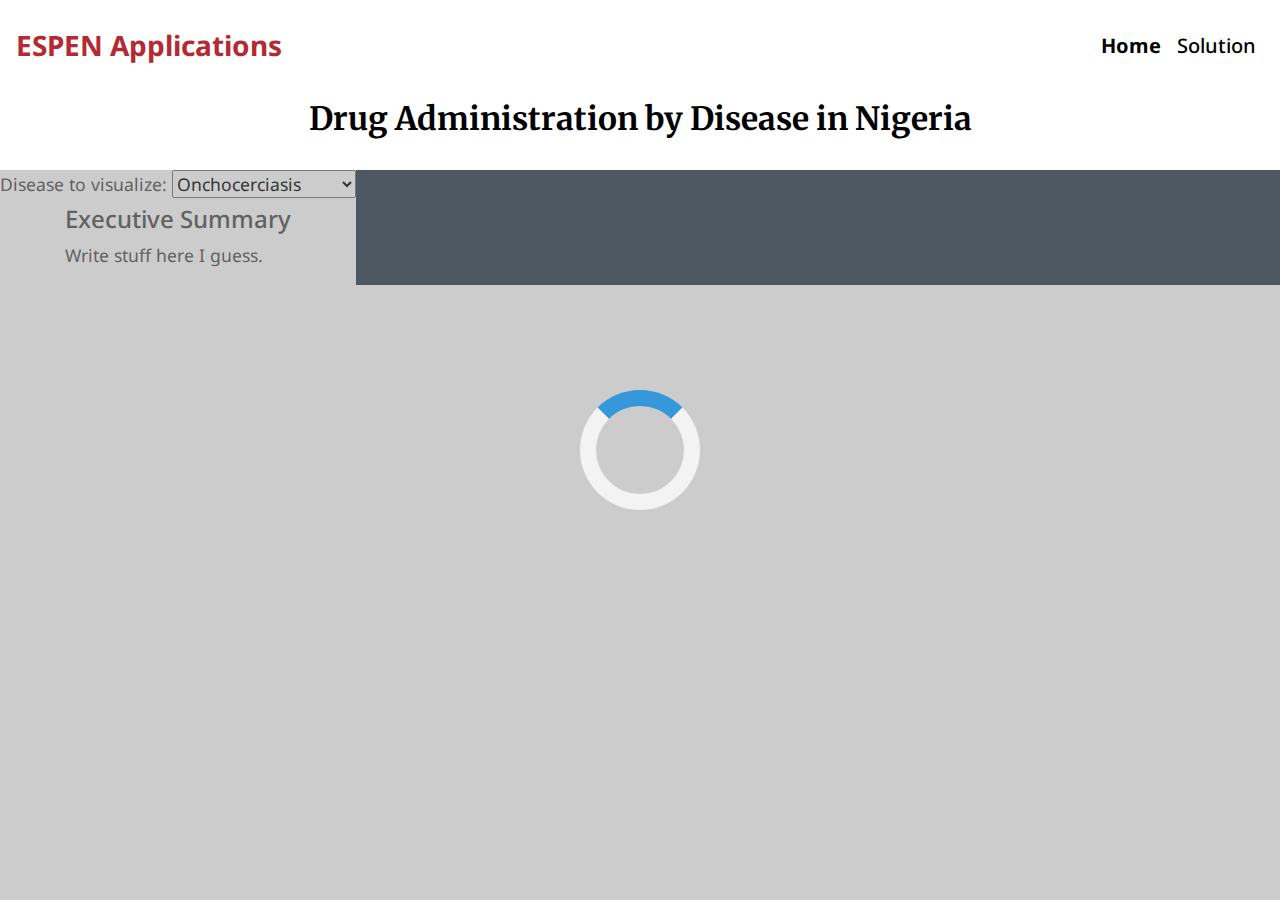
==== docs/Nigeria/index.html @ 80283f41 "Added loading period to avoid errors in viz" ====
<!DOCTYPE html>

<head>
    <meta charset="utf-8">
    <meta name="viewport" content="width=device-width, initial-scale=1">
    <link rel="shortcut icon" type="image/png" href="../images/favicon.png" />
    <link href="https://fonts.googleapis.com/css?family=Merriweather|Noto+Sans&display=swap" rel="stylesheet">
    <script src="https://ajax.googleapis.com/ajax/libs/jquery/3.4.1/jquery.min.js"></script>
    <script src="https://cdnjs.cloudflare.com/ajax/libs/popper.js/1.14.7/umd/popper.min.js"
        integrity="sha384-UO2eT0CpHqdSJQ6hJty5KVphtPhzWj9WO1clHTMGa3JDZwrnQq4sF86dIHNDz0W1"
        crossorigin="anonymous"></script>
    <link rel="stylesheet" href="https://stackpath.bootstrapcdn.com/bootstrap/4.3.1/css/bootstrap.min.css"
        integrity="sha384-ggOyR0iXCbMQv3Xipma34MD+dH/1fQ784/j6cY/iJTQUOhcWr7x9JvoRxT2MZw1T" crossorigin="anonymous">
    <script src="https://stackpath.bootstrapcdn.com/bootstrap/4.3.1/js/bootstrap.min.js"
        integrity="sha384-JjSmVgyd0p3pXB1rRibZUAYoIIy6OrQ6VrjIEaFf/nJGzIxFDsf4x0xIM+B07jRM"
        crossorigin="anonymous"></script>
    <link rel="stylesheet" type="text/css" href="index.css">
    <noscript>This website requires JavaScript!</noscript>
    <title>ESPEN Novel Applications</title>
</head>
<!-- Keep this script here for reloading purposes -->
<script>
    window.onbeforeunload = function () {
        window.scrollTo(0,0)
    }
</script>

<body>
    <div class="jumbotron jumbotron-fluid hero">
        <nav class="navbar navbar-expand-lg navbar-light">
            <a class="navbar-brand" href="../index.html">
                <h3><b>ESPEN Applications</b></h3>
            </a>
            <button class="navbar-toggler" type="button" data-toggle="collapse" data-target="#navbarSupportedContent"
                aria-controls="navbarSupportedContent" aria-expanded="false" aria-label="Toggle navigation">
                <span class="navbar-toggler-icon"></span>
            </button>
            <div class="collapse navbar-collapse" id="navbarSupportedContent">
                <ul class="navbar-nav ml-auto">
                    <li class="nav-item active">
                        <a class="nav-link" href="../index.html">
                            <h5><b>Home</b></h5><span class="sr-only">(current)</span>
                        </a>
                    </li>
                    <li class="nav-item">
                        <a class="nav-link" href="../map.html">
                            <h5>Solution</h5>
                        </a>
                    </li>
                </ul>
            </div>
        </nav>
    </div>
    <div id="country-select" class="container">
        <h4 class="serif-sub">Drug Administration by Disease in Nigeria</h4>
    </div>
    <div class="cover"></div>
    <div class="loader"></div>
    <div id="vizArea" class="d-inline-flex flex-row">
        <div id="sidebar" class="d-flex align-items-center flex-column">
            <div id="dropdown">
                <label for="diseases">Disease to visualize:</label>
                <select id="diseases">
                    <option value="oncho">Onchocerciasis</option>
                    <option value="schisto">Schistosomiasis</option>
                    <option value="lf">Lymphatic Filariasis</option>
                </select>
            </div>
            <div>
                <h4>Executive Summary</h4>
                <p>Write stuff here I guess.</p>
            </div>
        </div>
        <section id="solution" class="flex-fill">
            <div id="vizzes" class="container">
                <!-- ONCHO -->
                <div class='tableauPlaceholder' id='onchoViz' style='position: relative'>
                    <noscript>
                        <a href='#'>
                            <img alt=' '
                                src='https:&#47;&#47;public.tableau.com&#47;static&#47;images&#47;Ni&#47;NigeriaNTDDrugVizzes_15894844830130&#47;OnchoDashboard&#47;1_rss.png'
                                style='border: none' />
                        </a>
                    </noscript>
                    <object class='tableauViz' style='display:none;'>
                        <param name='host_url' value='https%3A%2F%2Fpublic.tableau.com%2F' />
                        <param name='embed_code_version' value='3' />
                        <param name='path'
                            value='views&#47;NigeriaNTDDrugVizzes_15894844830130&#47;OnchoDashboard?:embed=y&amp;:display_count=y' />
                        <param name='toolbar' value='yes' />
                        <param name='static_image'
                            value='https:&#47;&#47;public.tableau.com&#47;static&#47;images&#47;Ni&#47;NigeriaNTDDrugVizzes_15894844830130&#47;OnchoDashboard&#47;1.png' />
                        <param name='animate_transition' value='yes' />
                        <param name='display_static_image' value='yes' />
                        <param name='display_spinner' value='yes' />
                        <param name='display_overlay' value='yes' />
                        <param name='display_count' value='yes' />
                        <!-- <param name='device' value='desktop' /> -->
                    </object>
                </div>
                <script type='text/javascript'>
                    var divElement = document.getElementById('onchoViz');
                    var vizElement = divElement.getElementsByTagName('object')[0];

                    if (divElement.offsetWidth > 800) {
                        vizElement.style.width = '1000px';
                        vizElement.style.height = '1427px';
                    } else if (divElement.offsetWidth > 500) {
                        vizElement.style.width = '1000px';
                        vizElement.style.height = '1427px';
                    } else {
                        vizElement.style.width = '100%';
                        vizElement.style.height = '1977px';
                    }

                    var scriptElement = document.createElement('script');
                    scriptElement.src = 'https://public.tableau.com/javascripts/api/viz_v1.js';
                    vizElement.parentNode.insertBefore(scriptElement, vizElement);
                </script>

                <!-- SCHISTO -->
                <div class='tableauPlaceholder' id='schistoViz' style='position: relative'>
                    <noscript>
                        <a href='#'>
                            <img alt=' '
                                src='https:&#47;&#47;public.tableau.com&#47;static&#47;images&#47;Ni&#47;NigeriaNTDDrugVizzes_15894844830130&#47;SchistoDashboard&#47;1_rss.png'
                                style='border: none' />
                        </a>
                    </noscript>
                    <object class='tableauViz' style='display:none;'>
                        <param name='host_url' value='https%3A%2F%2Fpublic.tableau.com%2F' />
                        <param name='embed_code_version' value='3' />
                        <param name='path'
                            value='views&#47;NigeriaNTDDrugVizzes_15894844830130&#47;SchistoDashboard?:embed=y&amp;:display_count=y' />
                        <param name='toolbar' value='yes' />
                        <param name='static_image'
                            value='https:&#47;&#47;public.tableau.com&#47;static&#47;images&#47;Ni&#47;NigeriaNTDDrugVizzes_15894844830130&#47;SchistoDashboard&#47;1.png' />
                        <param name='animate_transition' value='yes' />
                        <param name='display_static_image' value='yes' />
                        <param name='display_spinner' value='yes' />
                        <param name='display_overlay' value='yes' />
                        <param name='display_count' value='yes' />
                        <!-- <param name='device' value='desktop' /> -->
                    </object>
                </div>
                <script type='text/javascript'>
                    var divElement = document.getElementById('schistoViz');
                    var vizElement = divElement.getElementsByTagName('object')[0];

                    if (divElement.offsetWidth > 800) {
                        vizElement.style.width = '1000px';
                        vizElement.style.height = '1427px';
                    } else if (divElement.offsetWidth > 500) {
                        vizElement.style.width = '1000px';
                        vizElement.style.height = '1427px';
                    } else {
                        vizElement.style.width = '100%';
                        vizElement.style.height = '1927px';
                    }

                    var scriptElement = document.createElement('script');
                    scriptElement.src = 'https://public.tableau.com/javascripts/api/viz_v1.js';
                    vizElement.parentNode.insertBefore(scriptElement, vizElement);                
                </script>

                <!-- LF -->
                <div class='tableauPlaceholder' id='lfViz' style='position: relative'>
                    <noscript>
                        <a href='#'>
                            <img alt=' '
                                src='https:&#47;&#47;public.tableau.com&#47;static&#47;images&#47;Ni&#47;NigeriaNTDDrugVizzes_15894844830130&#47;LFDashboard&#47;1_rss.png'
                                style='border: none' />
                        </a>
                    </noscript>
                    <object class='tableauViz' style='display:none;'>
                        <param name='host_url' value='https%3A%2F%2Fpublic.tableau.com%2F' />
                        <param name='embed_code_version' value='3' />
                        <param name='site_root' value='' />
                        <param name='name' value='NigeriaNTDDrugVizzes_15894844830130&#47;LFDashboard' />
                        <param name='tabs' value='no' />
                        <param name='toolbar' value='yes' />
                        <param name='static_image'
                            value='https:&#47;&#47;public.tableau.com&#47;static&#47;images&#47;Ni&#47;NigeriaNTDDrugVizzes_15894844830130&#47;LFDashboard&#47;1.png' />
                        <param name='animate_transition' value='yes' />
                        <param name='display_static_image' value='yes' />
                        <param name='display_spinner' value='yes' />
                        <param name='display_overlay' value='yes' />
                        <param name='display_count' value='yes' />
                        <!-- <param name='device' value='desktop' /> -->
                    </object>
                </div>
                <script type='text/javascript'>
                    var divElement = document.getElementById('lfViz');
                    var vizElement = divElement.getElementsByTagName('object')[0];

                    if (divElement.offsetWidth > 800) {
                        vizElement.style.width = '1000px';
                        vizElement.style.height = '827px';
                    } else if (divElement.offsetWidth > 500) {
                        vizElement.style.width = '1000px';
                        vizElement.style.height = '827px';
                    } else {
                        vizElement.style.width = '100%';
                        vizElement.style.height = '1227px';
                    }

                    var scriptElement = document.createElement('script');
                    scriptElement.src = 'https://public.tableau.com/javascripts/api/viz_v1.js';
                    vizElement.parentNode.insertBefore(scriptElement, vizElement);             
                </script>
            </div>
        </section>
    </div>
</body>

<script src="https://code.jquery.com/jquery-2.2.4.min.js"></script>
<script src="index.js"></script>

</html>
---- docs/Nigeria/index.css ----
body {
  font-family: "Noto Sans", sans-serif !important;
  font-size: 1.1rem;
  color: #4E4E4E;
}

.hidden {
  display: none !important;
}

.noviz {
  visibility: hidden;
}

.jumbotron {
  text-align: center;
  padding: 1rem 0rem 1rem 0rem;
  background-color: transparent;
  margin: 0rem;
  display: -webkit-box;
  display: -ms-flexbox;
  display: flex;
  -webkit-box-orient: vertical;
  -webkit-box-direction: normal;
      -ms-flex-direction: column;
          flex-direction: column;
  -webkit-box-pack: justify;
      -ms-flex-pack: justify;
          justify-content: space-between;
}

.card {
  border: none;
  background-color: transparent;
}

.card-body {
  padding: 0rem;
}

.card-body .card-title {
  color: #2C3F4D;
  font-size: 1.6rem;
  margin: 0rem;
  padding: 1rem 0rem 0.5rem 0rem;
}

img {
  border-radius: 1rem !important;
  -webkit-transition: all 250ms cubic-bezier(0.02, 0.01, 0.47, 1);
  transition: all 250ms cubic-bezier(0.02, 0.01, 0.47, 1);
}

img:hover {
  -webkit-box-shadow: 0 0.5rem 1rem rgba(0, 0, 0, 0.05) !important;
          box-shadow: 0 0.5rem 1rem rgba(0, 0, 0, 0.05) !important;
  -webkit-transform: translate(0px, -3px);
          transform: translate(0px, -3px);
  -webkit-transition: all 250ms cubic-bezier(0.02, 0.01, 0.47, 1);
  transition: all 250ms cubic-bezier(0.02, 0.01, 0.47, 1);
}

a {
  color: #A7EAFF;
  text-decoration: none;
}

a:hover {
  color: #02C2FF;
  text-decoration: none;
}

.serif, .serif-sub {
  font-size: 3rem;
  font-family: "Merriweather";
  font-weight: bold;
}

.serif-sub {
  font-size: 2rem;
}

#country-select {
  text-align: center;
  color: black !important;
  margin-bottom: 2rem;
}

.hero {
  display: -webkit-box;
  display: -ms-flexbox;
  display: flex;
  -webkit-box-align: center;
      -ms-flex-align: center;
          align-items: center;
  background-image: url("images/hero.jpg");
  background-repeat: no-repeat;
  background-size: cover;
}

#map-header {
  background-image: none;
  height: auto;
}

.hero #hero-name {
  color: #B32A33;
}

.hero #hero-text {
  color: black;
  text-align: center;
  font-size: 3rem;
}

#intro .row {
  -webkit-box-pack: space-evenly;
      -ms-flex-pack: space-evenly;
          justify-content: space-evenly;
}

.detail-card {
  margin-top: 5rem;
}

.nav-text {
  display: -webkit-box;
  display: -ms-flexbox;
  display: flex;
  -webkit-box-pack: center;
      -ms-flex-pack: center;
          justify-content: center;
  -webkit-box-orient: vertical;
  -webkit-box-direction: normal;
      -ms-flex-direction: column;
          flex-direction: column;
  position: absolute;
  top: 27%;
}

.navbar-light .navbar-nav .nav-link {
  color: black !important;
  -webkit-transition: all 250ms cubic-bezier(0.02, 0.01, 0.47, 1);
  transition: all 250ms cubic-bezier(0.02, 0.01, 0.47, 1);
}

.navbar-light .navbar-nav .nav-link:hover {
  -webkit-transform: translate(0px, -2px);
          transform: translate(0px, -2px);
  -webkit-transition: all 250ms cubic-bezier(0.02, 0.01, 0.47, 1);
  transition: all 250ms cubic-bezier(0.02, 0.01, 0.47, 1);
  color: #B32A33 !important;
}

.navbar-brand {
  color: #B32A33 !important;
}

.navbar {
  width: 100%;
  display: -webkit-box;
  display: -ms-flexbox;
  display: flex;
  -webkit-box-pack: justify;
      -ms-flex-pack: justify;
          justify-content: space-between;
}

#solution {
  color: #FFFFFF;
  background-color: #2C3F4D;
  padding-top: 1rem;
  padding-bottom: 5rem;
}

.btn {
  background-color: #FFFFFF;
  color: #2C3F4D;
  font-weight: bold;
  border-radius: 1rem;
  border: none;
}

.btn:hover {
  color: #2C3F4D;
  background-color: #C7DBEB;
}

.btn:active {
  color: #2C3F4D !important;
  background-color: #8DA2B1 !important;
  border: none !important;
}

#contact {
  background-color: #FFFFFF;
  padding: 2rem 0rem 0rem 0rem;
}

#contact .jumbotron {
  margin: 0rem;
}

#contact .rounded {
  border-radius: 100% !important;
  margin-bottom: 1rem;
}

#contact #contact-info .card {
  padding: 2rem;
}

#contact #contact-info .card .contact-details {
  margin: 0rem;
  text-align: center;
  line-height: 0rem;
}

#contact #contact-info .card .contact-details h2 {
  margin: 0rem;
}

#contact #contact-info .card .contact-details .email {
  color: #2C3F4D;
}

#contact #link {
  color: #032E4E;
}

#contact #link:hover {
  color: #236596;
}
/*# sourceMappingURL=index.css.map */

#vizArea {
  width: 100%;
}

#vizzes {
  margin: 0 auto;
}

.cover {
  position: fixed;
  height: 1000vh;
  width: 1000vw;
  background-color: grey !important;
  opacity: 0.4;
  z-index: 1;
}

.loader {
  position: fixed;
  top: 50%;
  left: 50%;
  margin-top: -60px;
  margin-left: -60px;
  border: 16px solid #f3f3f3;
  border-radius: 50%;
  border-top: 16px solid #3498db;
  width: 120px;
  height: 120px;
  -webkit-animation: spin 2s linear infinite; /* Safari */
  animation: spin 2s linear infinite;
  z-index: 2;
}

/* Safari */
@-webkit-keyframes spin {
  0% { -webkit-transform: rotate(0deg); }
  100% { -webkit-transform: rotate(360deg); }
}

@keyframes spin {
  0% { transform: rotate(0deg); }
  100% { transform: rotate(360deg); }
}

.noScroll {
  overflow: hidden;
}
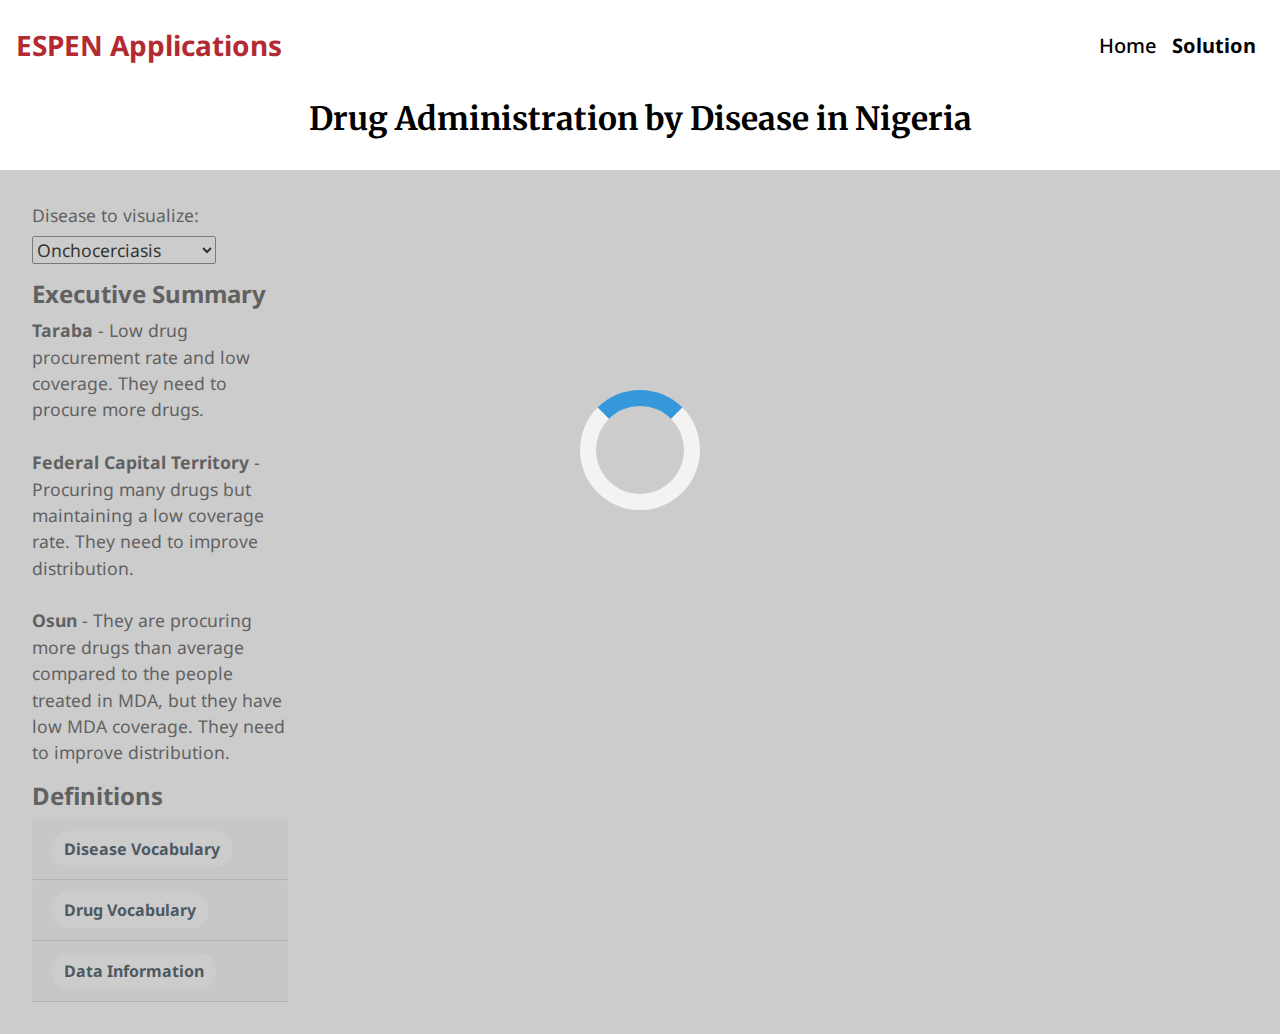
==== commit 5b02e4f0: "update sidebar" ====
--- a/docs/Nigeria/index.html
+++ b/docs/Nigeria/index.html
@@ -38,15 +38,15 @@
             <div class="collapse navbar-collapse" id="navbarSupportedContent">
                 <ul class="navbar-nav ml-auto">
                     <li class="nav-item active">
-                        <a class="nav-link" href="../index.html">
-                            <h5><b>Home</b></h5><span class="sr-only">(current)</span>
-                        </a>
-                    </li>
-                    <li class="nav-item">
-                        <a class="nav-link" href="../map.html">
-                            <h5>Solution</h5>
-                        </a>
-                    </li>
+						<a class="nav-link" href="index.html">
+							<h5>Home</h5>
+						</a>
+					</li>
+					<li class="nav-item">
+						<a class="nav-link" href="map.html">
+							<h5><b>Solution</b></h5><span class="sr-only">(current)</span>
+						</a>
+					</li>
                 </ul>
             </div>
         </nav>
@@ -57,7 +57,7 @@
     <div class="cover"></div>
     <div class="loader"></div>
     <div id="vizArea" class="d-inline-flex flex-row">
-        <div id="sidebar" class="d-flex align-items-center flex-column">
+        <div id="sidebar" class="d-flex flex-column">
             <div id="dropdown">
                 <label for="diseases">Disease to visualize:</label>
                 <select id="diseases">
@@ -67,8 +67,68 @@
                 </select>
             </div>
             <div>
-                <h4>Executive Summary</h4>
-                <p>Write stuff here I guess.</p>
+                <h4 class="mt-3"><b>Executive Summary</b></h4>
+                <p>
+                    <b>Taraba</b> - Low drug procurement rate and low coverage. They need to procure more drugs.<br><br>
+                    <b>Federal Capital Territory</b> - Procuring many drugs but maintaining a low coverage rate. They need to improve distribution. <br><br>
+                    <b>Osun</b> - They are procuring more drugs than average compared to the people treated in MDA, but they have low MDA coverage. They need to improve distribution.
+        <!-- this is for schisto, has to change on dropdown -->
+                </p>
+                <h4 class="mt-3"><b>Definitions</b></h4>
+                <div id="accordion" class="flex-fill">
+                    <div class="card">
+                      <div class="card-header" id="headingOne">
+                        <h5 class="mb-0">
+                          <button class="btn btn-link" data-toggle="collapse" data-target="#collapseOne" aria-expanded="true" aria-controls="collapseOne">
+                            Disease Vocabulary
+                          </button>
+                        </h5>
+                      </div>
+                  
+                      <div id="collapseOne" class="collapse" aria-labelledby="headingOne" data-parent="#accordion">
+                        <div id="vocab" class="card-body">
+                            <p>
+                                <b>Albendazole</b> (ALB) <br>
+                                <b>Ivermectin</b> (IVM) <br>
+                                <b>Praziquantel</b> (PZQ)
+                            </p>
+                        </div>
+                      </div>
+                    </div>
+                    <div class="card">
+                      <div class="card-header" id="headingTwo">
+                        <h5 class="mb-0">
+                          <button class="btn btn-link collapsed" data-toggle="collapse" data-target="#collapseTwo" aria-expanded="false" aria-controls="collapseTwo">
+                            Drug Vocabulary
+                          </button>
+                        </h5>
+                      </div>
+                      <div id="collapseTwo" class="collapse" aria-labelledby="headingTwo" data-parent="#accordion">
+                        <div id="vocab" class="card-body">
+                            <p>
+                                <b>Lymphatic Filariasis</b> (LF) <br>
+                                <b>Onchocerciasis</b> (Oncho) <br>
+                                <b>Schistosomiasis</b>  (Schisto)
+                            </p>
+                        </div>
+                      </div>
+                    </div>
+                    <div class="card">
+                      <div class="card-header" id="headingThree">
+                        <h5 class="mb-0">
+                          <button class="btn btn-link collapsed" data-toggle="collapse" data-target="#collapseThree" aria-expanded="false" aria-controls="collapseThree">
+                            Data Information
+                          </button>
+                        </h5>
+                      </div>
+                      <div id="collapseThree" class="collapse" aria-labelledby="headingThree" data-parent="#accordion">
+                        <div id="vocab" class="card-body">
+                            <b>No MDA Data For:</b> Abia, Adamawa, Bauchi, Borno, Gombe, Imo, Lagos, Oyo, Rivers, Yobe, Zamfara 
+                            <!-- this needs to vary based on dropdown -->
+                        </div>
+                      </div>
+                    </div>
+                  </div>
             </div>
         </div>
         <section id="solution" class="flex-fill">
--- a/docs/Nigeria/index.css
+++ b/docs/Nigeria/index.css
@@ -5,11 +5,9 @@
 }
 
 .hidden {
-  display: none !important;
-}
-
-.noviz {
-  visibility: hidden;
+  position: fixed !important;
+  left: 9999px !important;
+  top: 0px !important;
 }
 
 .jumbotron {
@@ -167,8 +165,7 @@
 }
 
 #solution {
-  color: #FFFFFF;
-  background-color: #2C3F4D;
+  background-color: #FFFFFF;
   padding-top: 1rem;
   padding-bottom: 5rem;
 }
@@ -238,8 +235,23 @@
 }
 
 #vizzes {
-  margin: 0 auto;
-}
+  /* margin: 0 auto; */
+  margin: 0;
+}
+
+#sidebar {
+  margin: 2rem;
+  width: 20vw;
+  display: flex;
+  align-self: flex-start;
+  text-decoration: none;
+}
+
+#vocab {
+  line-height: 2;
+  padding: 0.3rem;
+}
+
 
 .cover {
   position: fixed;
@@ -279,4 +291,9 @@
 
 .noScroll {
   overflow: hidden;
+}
+
+html, body {
+  max-width: 100%;
+  overflow-x: hidden;
 }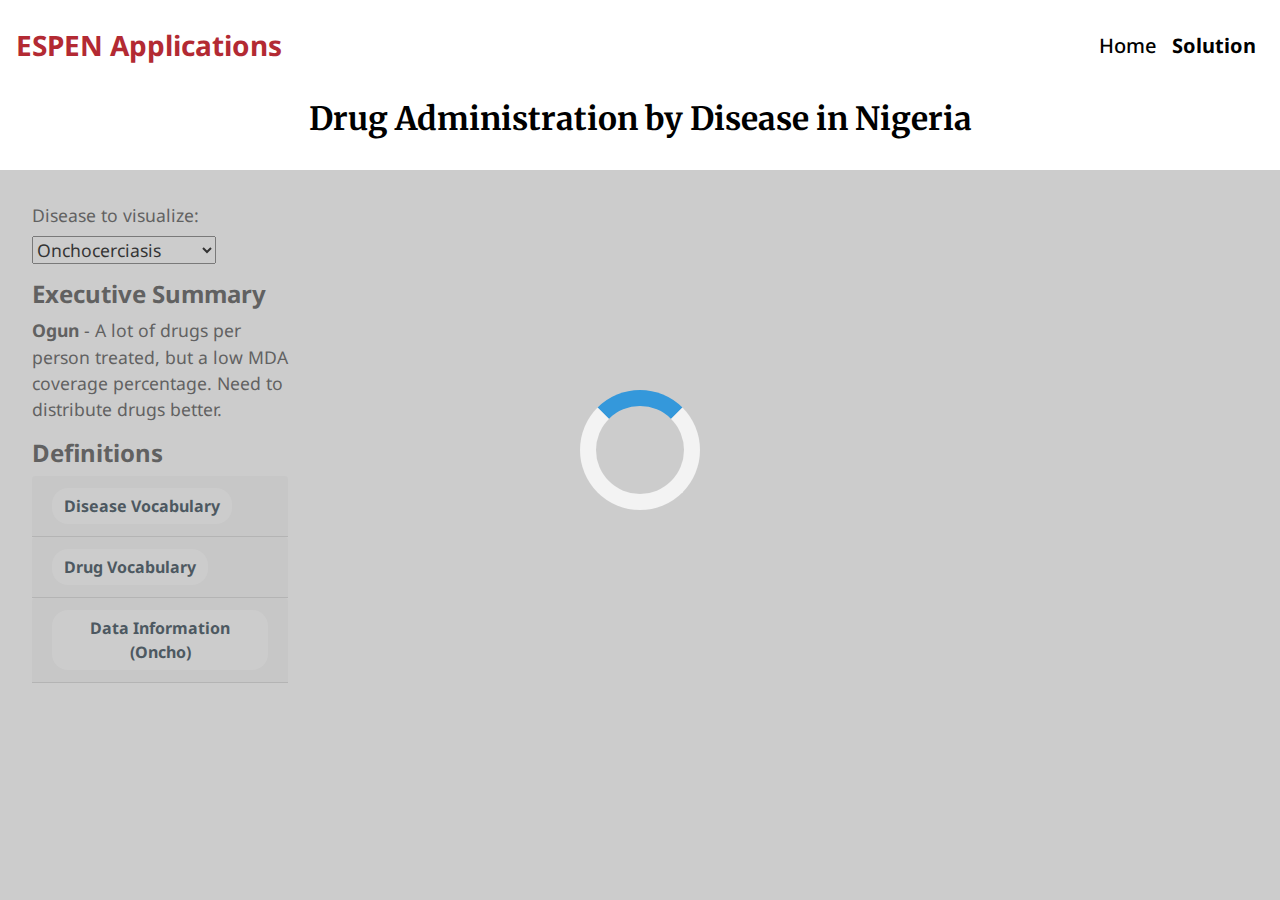
==== commit 4e579d81: "Added slight fix" ====
--- a/docs/Nigeria/index.html
+++ b/docs/Nigeria/index.html
@@ -38,12 +38,12 @@
             <div class="collapse navbar-collapse" id="navbarSupportedContent">
                 <ul class="navbar-nav ml-auto">
                     <li class="nav-item active">
-						<a class="nav-link" href="index.html">
+						<a class="nav-link" href="../index.html">
 							<h5>Home</h5>
 						</a>
 					</li>
 					<li class="nav-item">
-						<a class="nav-link" href="map.html">
+						<a class="nav-link" href="../map.html">
 							<h5><b>Solution</b></h5><span class="sr-only">(current)</span>
 						</a>
 					</li>
@@ -68,12 +68,22 @@
             </div>
             <div>
                 <h4 class="mt-3"><b>Executive Summary</b></h4>
-                <p>
+                <!-- ONCHO -->
+                <p id="onchoSummary">
+                    <b>Ogun</b> - A lot of drugs per person treated, but a low MDA coverage percentage. Need to distribute drugs better.
+                </p>
+                
+                <!-- SCHISTO -->
+                <p id="schistoSummary" class="hidden">
                     <b>Taraba</b> - Low drug procurement rate and low coverage. They need to procure more drugs.<br><br>
                     <b>Federal Capital Territory</b> - Procuring many drugs but maintaining a low coverage rate. They need to improve distribution. <br><br>
                     <b>Osun</b> - They are procuring more drugs than average compared to the people treated in MDA, but they have low MDA coverage. They need to improve distribution.
-        <!-- this is for schisto, has to change on dropdown -->
                 </p>
+
+                <!-- LF -->
+                <p id="lfSummary" class="hidden">
+                    <b>Ogun</b> - A lot of drugs per person treated, but a low MDA coverage percentage. Need to distribute drugs better.<br><br>
+                    <b>Oyo</b> - A lot of drugs per person treated, but a low MDA coverage percentage. Need to distribute drugs better.
                 <h4 class="mt-3"><b>Definitions</b></h4>
                 <div id="accordion" class="flex-fill">
                     <div class="card">
@@ -88,9 +98,9 @@
                       <div id="collapseOne" class="collapse" aria-labelledby="headingOne" data-parent="#accordion">
                         <div id="vocab" class="card-body">
                             <p>
-                                <b>Albendazole</b> (ALB) <br>
-                                <b>Ivermectin</b> (IVM) <br>
-                                <b>Praziquantel</b> (PZQ)
+                                <b>Onchocerciasis</b> (Oncho) <br>
+                                <b>Schistosomiasis</b>  (Schisto) <br>
+                                <b>Lymphatic Filariasis</b> (LF)
                             </p>
                         </div>
                       </div>
@@ -106,9 +116,9 @@
                       <div id="collapseTwo" class="collapse" aria-labelledby="headingTwo" data-parent="#accordion">
                         <div id="vocab" class="card-body">
                             <p>
-                                <b>Lymphatic Filariasis</b> (LF) <br>
-                                <b>Onchocerciasis</b> (Oncho) <br>
-                                <b>Schistosomiasis</b>  (Schisto)
+                                <b>Albendazole</b> (ALB) <br>
+                                <b>Ivermectin</b> (IVM) <br>
+                                <b>Praziquantel</b> (PZQ)
                             </p>
                         </div>
                       </div>
@@ -116,15 +126,31 @@
                     <div class="card">
                       <div class="card-header" id="headingThree">
                         <h5 class="mb-0">
-                          <button class="btn btn-link collapsed" data-toggle="collapse" data-target="#collapseThree" aria-expanded="false" aria-controls="collapseThree">
-                            Data Information
+                          <button id="dataInfo" class="btn btn-link collapsed" data-toggle="collapse" data-target="#collapseThree" aria-expanded="false" aria-controls="collapseThree">
+                            Data Information (Oncho)
                           </button>
                         </h5>
                       </div>
                       <div id="collapseThree" class="collapse" aria-labelledby="headingThree" data-parent="#accordion">
                         <div id="vocab" class="card-body">
-                            <b>No MDA Data For:</b> Abia, Adamawa, Bauchi, Borno, Gombe, Imo, Lagos, Oyo, Rivers, Yobe, Zamfara 
-                            <!-- this needs to vary based on dropdown -->
+                            <!-- ONCHO -->
+                            <span id="onchoData">
+                                <b>No MDA Data For:</b><br>
+                                Lagos, Nasarawa, Plateau, Rivers</span>
+                            
+                            <!-- SCHISTO -->
+                            <span id="schistoData" class="hidden">
+                                <b>No MDA Data For:</b><br>
+                                Abia, Adamawa, Bauchi, Borno, Gombe, Imo, Lagos, Oyo, Rivers, Yobe, Zamfara
+                            </span>
+
+                            <!-- LF -->
+                            <span id="lfData" class="hidden">
+                                <b>No MDA Data For:</b><br>
+                                Borno, Lagos, Nasarawa, Plateau, Rivers<br><br>
+                                For LF, the drug procurement data we have is from two drugs, ALB and IVM. While IVM shows up twice, the data in the JRSM is split to show how much IVM is procured for Oncho, and how much is for LF.<br><br>
+                                Notice there is no <b>Procurement / Population Requiring Treatment</b> map. The ALB procured for LF has missing data in the required treatment field.
+                            </span>
                         </div>
                       </div>
                     </div>
